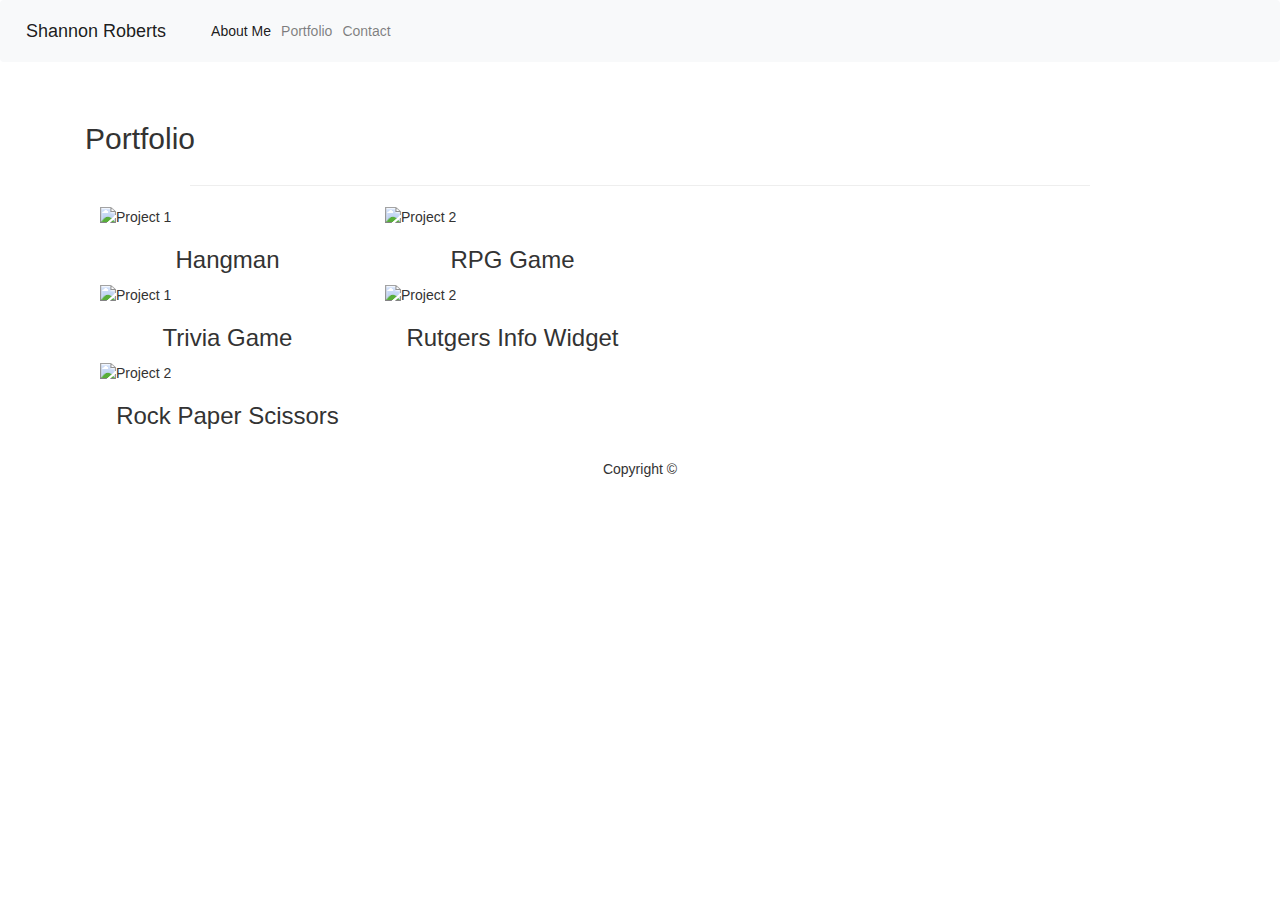
==== portfolio.html @ c5f4e798 "updated the relative paths" ====
<!DOCTYPE html>
<html lang="en">
<head>
    <meta charset="UTF-8">
    <meta name="viewport" content="width=device-width, initial-scale=1.0">
    <meta http-equiv="X-UA-Compatible" content="ie=edge">
    <title>My Portfolio</title>
   
      <link rel="stylesheet" href="style.css">
      <link rel="stylesheet" href="https://maxcdn.bootstrapcdn.com/bootstrap/4.0.0/css/bootstrap.min.css">
      <link href="https://fonts.googleapis.com/css?family=PT+Sans&display=swap" rel="stylesheet"> 
      <link href="https://fonts.googleapis.com/css?family=Fjalla+One&display=swap" rel="stylesheet">
      <link rel="stylesheet" href="https://maxcdn.bootstrapcdn.com/bootstrap/3.3.7/css/bootstrap.min.css">
<script src="https://ajax.googleapis.com/ajax/libs/jquery/3.2.0/jquery.min.js"></script>
<script src="https://maxcdn.bootstrapcdn.com/bootstrap/3.3.7/js/bootstrap.min.js"></script>
    </head>

<body>
    <nav class="navbar navbar-expand-lg navbar-light bg-light">
        <a class="navbar-brand" href="#">Shannon Roberts</a>
            <button class="navbar-toggler" type="button" data-toggle="collapse" data-target="#navbarNav" aria-controls="navbarNav" aria-expanded="false" aria-label="Toggle navigation">
                <span class="navbar-toggler-icon"></span>
            </button>
            <div class="collapse navbar-collapse" id="navbarNav">
                <ul class="navbar-nav">
                    <li class="nav-item active">
                      <a class="nav-link" href="index.html">About Me<span class="sr-only">(current)</span></a>
                    </li>
                    <li class="nav-item">
                      <a class="nav-link" href="portfolio.html">Portfolio</a>
                    </li>
                    <li class="nav-item">
                      <a class="nav-link" href="contact.html">Contact</a>
                    </li>
                  </ul>
                </div>
    </nav>
<br>
    <div class="container">
            <div class="row">
                <div class="col-md-12">
                <h2>Portfolio</h2>
                </div>
            </div>
                <hr id="hr" size="2" color="#cccccc" width="900px">
            
   <!-- <article class="card fadeInLeft">       
                        <div class="row">
                            <div class="col-sm-3">
                                <div class="card" style="width: 12rem;">
                                    <img class="card-img-top" src="/Users/shannonroberts/Documents/Basic-Portfolio/Basic-Portfolio/assets/images/36969641420_703cd6ec2a_b.jpg" alt="Card image cap">
                                    <div class="card-body">
                                        <p class="card-text">Hangman</p>
                                    </div>
                                </div>

                            <div class="col-sm-3">
                                <div class="card" style="width: 12rem;">
                                    <img class="card-img-top" src="/Users/shannonroberts/Documents/Basic-Portfolio/Basic-Portfolio/assets/images/homebkg.jpg" alt="Card image cap">
                                    <div class="card-body">
                                        <p class="card-text">RPG Game</p>
                                    </div>
                                </div>
                            </div>
                        </div>    
                
        </article>   
        
    -->
    <div class="container">
            <div class="row">
                <div class="col-md-12">
                    <div class="row">
                        <div class="col-md-3">
                                 <img src="assets/images/homebkg.jpg"
                                alt="Project 1" width="200" height="175">    
                            </div>
                            <div class="col-md-3">
                                <img src="assets/images/36969641420_703cd6ec2a_b.jpg" 
                                alt="Project 2" width="200" height="175">
                            </div>
                            <div class="col-md-3">
                            </div>
                            <div class="col-md-3">
                            </div>    
                        </div>
                   </div>     
                </div> 
            </div>

            <div class="container">
                    <div class="row">
                        <div class="col-md-12">
                            <div class="row">
                                <div class="col-md-3 text-center">
                                 <h3>Hangman</h3>    
                                </div>
                                <div class="col-md-3 text-center">
                                    <h3>RPG Game</h3>
                                </div>
                                <div class="col-md-3">
                                </div>
                                <div class="col-md-3">
                                </div>    
                            </div>
                       </div>     
                    </div> 
                </div>

            <div class="container">
                    <div class="row">
                        <div class="col-md-12">
                            <div class="row">
                                <div class="col-md-3">
                                 <img src="assets/images/images.jpeg"
                                    alt="Project 1" width="200" height="175">    
                                </div>
                                <div class="col-md-3">
                                    <img src="ssets/images/West Virginia.jpg" 
                                    alt="Project 2" width="200" height="175">
                                </div>
                                <div class="col-md-3">
                                </div>
                                <div class="col-md-3">
                                </div>    
                            </div>
                       </div>     
                    </div> 
                </div>

                <div class="container">
                    <div class="row">
                        <div class="col-md-12">
                            <div class="row">
                                <div class="col-md-3 text-center">
                                 <h3>Trivia Game</h3>    
                                </div>
                                <div class="col-md-3 text-center">
                                    <h3>Rutgers Info Widget</h3>
                                </div>
                                <div class="col-md-3">
                                </div>
                                <div class="col-md-3">
                                </div>    
                            </div>
                       </div>     
                    </div> 
                </div>

            <div class="container">
                    <div class="row">
                        <div class="col-md-12">
                            <div class="row">
                                <div class="col-md-3">
                                    <img src="assets/images/west-virginia-travel-guide-pages-GettyImages-683737735.ngsversion.1500778392966.adapt.1900.1.jpg" 
                                    alt="Project 2" width="200" height="175">
                                </div>
                                <div class="col-md-3">
                                </div>
                                <div class="col-md-3">
                            </div>    
                        </div>
                    </div>     
                </div> 
            </div>    

            <div class="container">
                    <div class="row">
                        <div class="col-md-12">
                            <div class="row">
                                <div class="col-md-3 text-center">
                                 <h3>Rock Paper Scissors</h3>    
                                </div>
                                <div class="col-md-3">
                                </div>
                                <div class="col-md-3">
                                </div>    
                            </div>
                       </div>     
                    </div> 
                </div>

            
        </div>
    
        <br>
    <div class="container">
        <div class="row">
            <div class="col-md-12 text-center">
            Copyright ©
            </div>
        </div>
    </div>
</body>
</html>
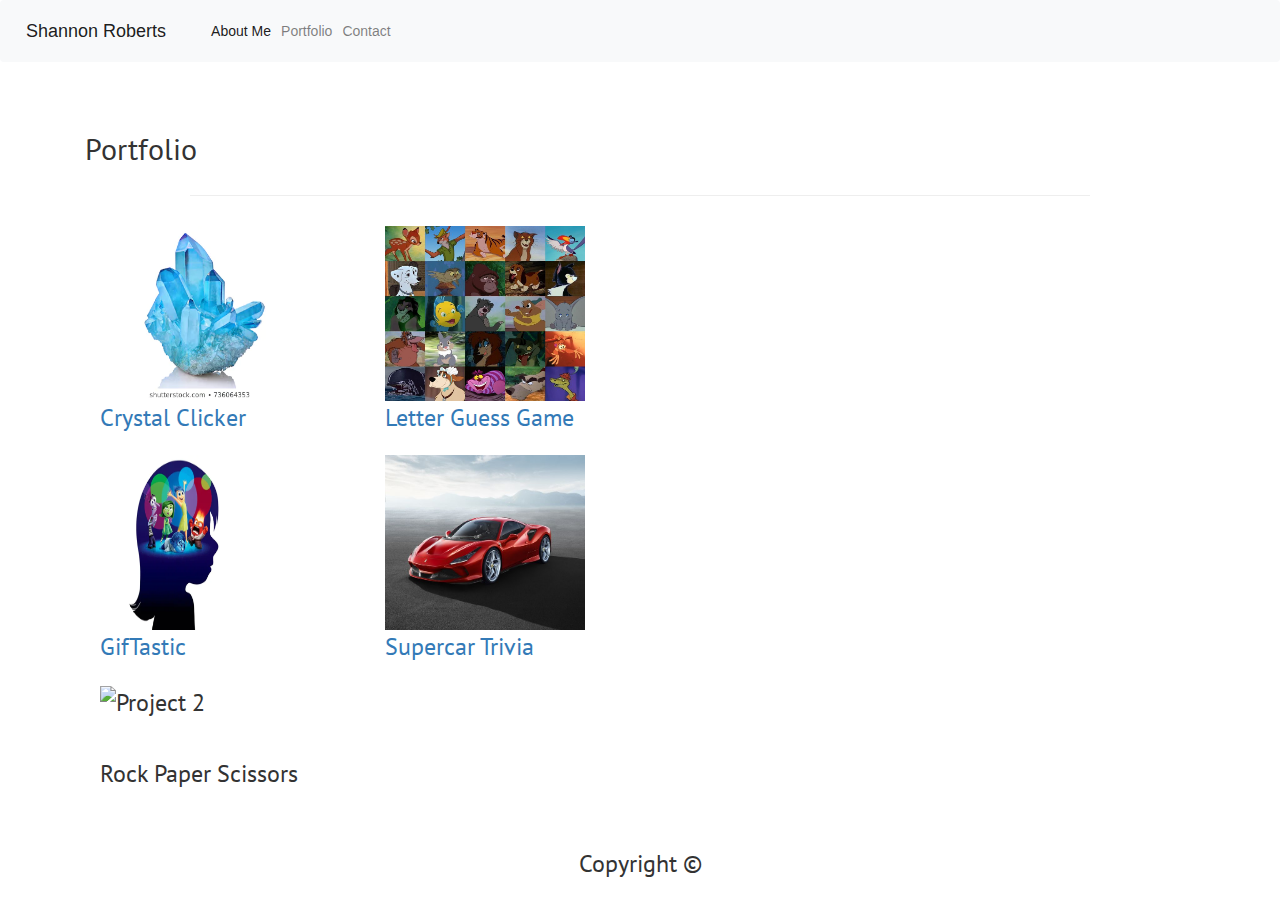
==== commit dabb7f9c: "updated with links to projects" ====
--- a/portfolio.html
+++ b/portfolio.html
@@ -72,12 +72,15 @@
                 <div class="col-md-12">
                     <div class="row">
                         <div class="col-md-3">
-                                 <img src="assets/images/homebkg.jpg"
-                                alt="Project 1" width="200" height="175">    
+                                 <img src="images/crystal.webp"
+                                alt="Project 1" width="200" height="175">   
+                                <a href="https://smroberts97.github.io/unit-4-game/">Crystal Clicker</a> 
+
                             </div>
                             <div class="col-md-3">
-                                <img src="assets/images/36969641420_703cd6ec2a_b.jpg" 
+                                <img src="images/animals.jpg" 
                                 alt="Project 2" width="200" height="175">
+                                <a href="https://smroberts97.github.io/Word-Guess-Game/">Letter Guess Game</a>
                             </div>
                             <div class="col-md-3">
                             </div>
@@ -92,11 +95,15 @@
                     <div class="row">
                         <div class="col-md-12">
                             <div class="row">
-                                <div class="col-md-3 text-center">
-                                 <h3>Hangman</h3>    
+                                <div class="col-md-3">
+                                 <img src="images/inside-out.webp"
+                                    alt="Project 1" width="200" height="175">    
+                                    <a href="https://smroberts97.github.io/EmotionalGifTastic/">GifTastic</a>
                                 </div>
-                                <div class="col-md-3 text-center">
-                                    <h3>RPG Game</h3>
+                                <div class="col-md-3">
+                                    <img src="images/ferrari.jpg" 
+                                    alt="Project 2" width="200" height="175">
+                                    <a href="https://smroberts97.github.io/TriviaGame/">Supercar Trivia</a>
                                 </div>
                                 <div class="col-md-3">
                                 </div>
@@ -112,47 +119,7 @@
                         <div class="col-md-12">
                             <div class="row">
                                 <div class="col-md-3">
-                                 <img src="assets/images/images.jpeg"
-                                    alt="Project 1" width="200" height="175">    
-                                </div>
-                                <div class="col-md-3">
-                                    <img src="ssets/images/West Virginia.jpg" 
-                                    alt="Project 2" width="200" height="175">
-                                </div>
-                                <div class="col-md-3">
-                                </div>
-                                <div class="col-md-3">
-                                </div>    
-                            </div>
-                       </div>     
-                    </div> 
-                </div>
-
-                <div class="container">
-                    <div class="row">
-                        <div class="col-md-12">
-                            <div class="row">
-                                <div class="col-md-3 text-center">
-                                 <h3>Trivia Game</h3>    
-                                </div>
-                                <div class="col-md-3 text-center">
-                                    <h3>Rutgers Info Widget</h3>
-                                </div>
-                                <div class="col-md-3">
-                                </div>
-                                <div class="col-md-3">
-                                </div>    
-                            </div>
-                       </div>     
-                    </div> 
-                </div>
-
-            <div class="container">
-                    <div class="row">
-                        <div class="col-md-12">
-                            <div class="row">
-                                <div class="col-md-3">
-                                    <img src="assets/images/west-virginia-travel-guide-pages-GettyImages-683737735.ngsversion.1500778392966.adapt.1900.1.jpg" 
+                                    <img src="images/west-virginia-travel-guide-pages-GettyImages-683737735.ngsversion.1500778392966.adapt.1900.1.jpg" 
                                     alt="Project 2" width="200" height="175">
                                 </div>
                                 <div class="col-md-3">
--- a/style.css
+++ b/style.css
@@ -0,0 +1,38 @@
+body {
+    background-image: url("/Users/shannonroberts/Documents/Basic-Portfolio/Basic-Portfolio/assets/images/seigaiha.png");
+    font-family: 'PT Sans', sans-serif;
+    flex-grow: 1;
+    display: block;
+    margin: 8px;
+      margin-top: 8px;
+      margin-right: 8px;
+      margin-bottom: 8px;
+      margin-left: 8px;
+  }
+  
+title {
+  font-family: 'Fjalla One', sans-serif;
+  text-align: left;
+}
+
+h2 {
+  font-family: 'Fjalla One', sans-serif;
+  text-align: left;
+  font-size: 16px;
+}
+
+h3 {
+  font-family: 'Fjalla One', sans-serif;
+  text-align: left;
+  font-size: 14px;
+}
+
+
+
+.container {
+ font-family: 'Pt Sans', sans-serif;
+ font-size: 24px;
+ padding: 10px;
+
+
+}
